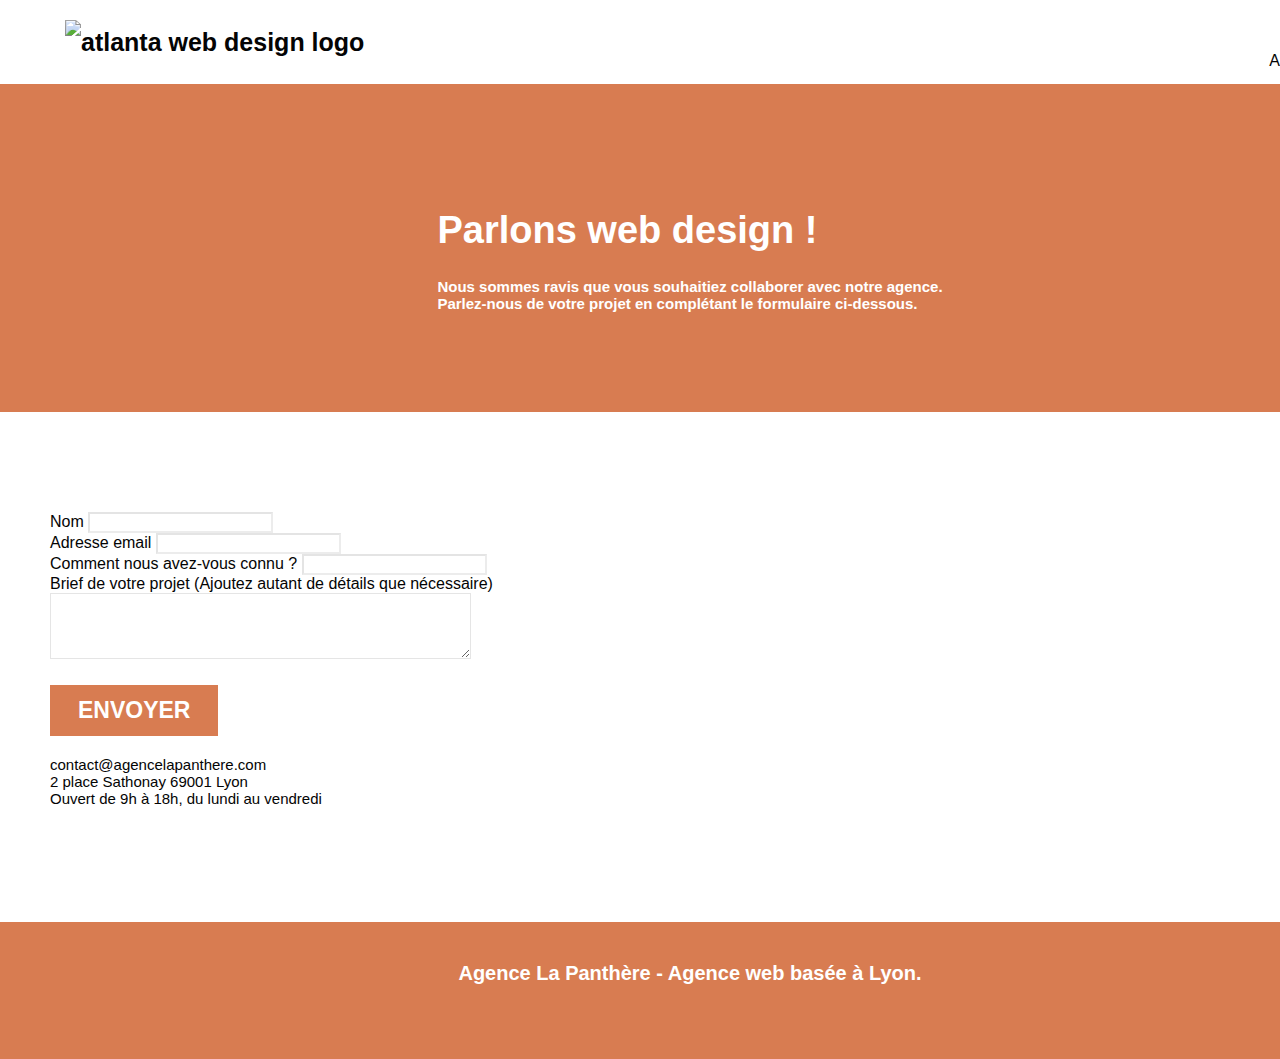
==== contact.html @ 8d42b5ab "mediaqueries" ====
<!doctype html>
<html lang="fr">
<head>
    <meta charset="utf-8">
    <meta name="keywords" content=" agence design lyon, web design, graphistes, graphiste, entrepreneurs créatifs, identité visuelle, comment for web design, comment apprendre le web design, comment faire du web design, comment faire responsive web design, comment réaliser un web design, comment créer un design web avec photoshop, comment faire un site web design, comment créer un site web design, outil web design, pourquoi choisir le design, qu'est ce que web design, qui crée des sites internet, le web design c'est quoi">
    <meta name="description" content="L'agence la Panthère, située à Lyon, est une agence de web design qui aide les entreprises à devenir attractives et visibles sur Internet.">
    <meta name="viewport" content="width=device-width, initial-scale=1.0, viewport-fit=cover">
	<meta name="robots" content=" index, follow"/>
    <link rel="shortcut icon" type="image/png" href="favicon.jpg">
    
	<link rel="stylesheet" type="text/css" href="./css/bootstrap.min.css">
	<link rel="stylesheet" type="text/css" href="style.css">
	<link rel="stylesheet" type="text/css" href="./css/font-awesome.min.css">
	<link rel="stylesheet" type="text/css" href="./css/et-line.min.css">

	
    
	<script src="./js/jquery-2.1.0.min.js"></script>
	<script src="./js/bootstrap.min.js"></script>
	<script src="./js/blocs.min.js"></script>
	<script src="./js/jqBootstrapValidation.js"></script>
	<script src="./js/formHandler.js"></script>
	
    <title>Contact</title>
 
</head>
<body>

<div class="page-container">
    
	<header>
		<div class="bloc bgc-white l-bloc " id="bloc-0">
			<div class="container bloc-sm">
				<nav class="navbar row">
					<div class="navbar-header">
						<a class="navbar-brand" href="index.html"><img src="img/agence-la-panthere-monochrome.webp" alt="atlanta web design logo" width="217" height="40" /></a>						</button>
					</div>
					<div class="collapse navbar-collapse navbar-1 special-dropdown-nav">
						<ul class="site-navigation nav navbar-nav contact">
							<li class="navcontact">
								<a href="index.html">Accueil</a>
							</li>
							<li class="navcontact">
								<a href="contact.html">Contact</a>
							</li>
						</ul>
					</div>
				</nav>
			</div>
		</div>
	</header>

	<main>
		<div class="bloc bg-dots-bg bg-repeat bgc-atomic-tangerine d-bloc bloc-bg-texture texture-paper" id="bloc-6">
			<div class="container bloc-lg">
				<div class="row">
					<div class="col-sm-12">
						<h1 class="text-center hero-bloc-text otc-white">
							Parlons web design !
						</h1>
						<p class="text-center mg-lg otc-white tight-width-whitespace">
							Nous sommes ravis que vous souhaitiez collaborer avec notre agence.<br>
							Parlez-nous de votre projet en complétant le formulaire ci-dessous.
						</p>
					</div>
				</div>
			</div>
		</div>

		<div class="bloc bgc-white l-bloc" id="bloc-7">
			<div class="container bloc-lg">
				<div class="row">
					<div class="col-sm-6">
						<form id="form_1" novalidate success-msg="Your message has been sent." fail-msg="Sorry it seems that our mail server is not responding, Sorry for the inconvenience!">
							<div class="form-group">
								<label for="name">
									Nom
								</label>
								<input id="name" class="form-control" required />
							</div>
							<div class="form-group">
								<label for="email">
									Adresse email
								</label>
								<input id="email" class="form-control" type="email" required />
							</div>
							<div class="form-group">
								<label for="knowus">
									Comment nous avez-vous connu ?
								</label>
								<input id="knowus" class="form-control" type="email" required id="input_504" />
							</div>
							<div class="form-group">
								<label for="message">
									Brief de votre projet (Ajoutez autant de détails que nécessaire)<br>
								</label><textarea id="message" class="form-control" rows="4" cols="50" required></textarea>
							</div> 
							<button class="bloc-button btn btn-lg btn-block cta-hero btn-atomic-tangerine" type="submit">
								Envoyer
							</button>
						</form>
					</div>
					<div class="col-sm-6">
						<p>
							contact@agencelapanthere.com<br>2 place Sathonay 69001 Lyon<br>Ouvert de 9h à 18h, du lundi au vendredi<br>
						</p>
					</div>
				</div>
			</div>
		</div>

	<footer>
		<div class="bloc bgc-atomic-tangerine d-bloc" id="bloc-8">
			<div class="container bloc-sm">
				<div class="row">
					<div class="col-sm-12">
						<p class="text-center white">
							Agence La Panthère - Agence web basée à Lyon.<br>
						</p>
						<div class="row row-no-gutters social">
							<div class="col-sm-3">
								<div class="text-center">
									<a class="social" href="index.html" aria-label="twitter"><span class="fa fa-twitter icon-md"></span></a>
								</div>
							</div>
							<div class="col-sm-3">
								<div class="text-center">
									<a class="social" href="index.html" aria-label="facebook"><span class="fa fa-facebook icon-md"></span></a>
								</div>
							</div>
							<div class="col-sm-3">
								<div class="text-center">
									<a class="social" href="index.html" aria-label="dribbble"><span class="fa fa-dribbble icon-md"></span></a>
								</div>
							</div>
							<div class="col-sm-3">
								<div class="text-center">
									<a class="social" href="index.html" aria-label="instagram"><span class="fa fa-instagram icon-md"></span></a>
								</div>
							</div>
						</div>
					</div>
				</div>
			</div>
		</div>
	</footer>

</div>

    

</body>
</html>
---- style.css ----
body {
    margin: 0;
    padding: 0;
    background: #FFF;
    overflow-x: hidden;
    -webkit-font-smoothing: antialiased;
    -moz-osx-font-smoothing: grayscale;
}

a,
button {
    transition: all .3s ease-in-out;
    outline: none!important;
}

a:hover {
    text-decoration: none;
    cursor: pointer;
}

#page-loading-blocs-notifaction {
    position: fixed;
    top: 0;
    bottom: 0;
    width: 100%;
    z-index: 100000;
    background: #FFFFFF url("img/pageload-spinner.gif") no-repeat center center;
}

.bloc {
    width: 100%;
    clear: both;
    background: 50% 50% no-repeat;
    padding: 0 50px;
    -webkit-background-size: cover;
    -moz-background-size: cover;
    -o-background-size: cover;
    background-size: cover;
    position: relative;
}

.bloc .container {
    padding-left: 0;
    padding-right: 0;
}

.bloc-lg {
    padding: 100px 50px;
}

.bloc-md {
    padding: 50px;
}

.bloc-sm {
    padding: 20px 50px;
}

.bg-center,
.bg-l-edge,
.bg-r-edge,
.bg-t-edge,
.bg-b-edge,
.bg-tl-edge,
.bg-bl-edge,
.bg-tr-edge,
.bg-br-edge,
.bg-repeat {
    -webkit-background-size: auto!important;
    -moz-background-size: auto!important;
    -o-background-size: auto!important;
    background-size: auto!important;
}

.bg-repeat {
    background: repeat;
}

.bg-t-edge {
    background: top no-repeat;
}

.bloc-bg-texture::before {
    content: "";
    background-size: 2px 2px;
    position: absolute;
    top: 0;
    bottom: 0;
    left: 0;
    right: 0;
}

.texture-paper::before {
    background: url("img/texture-paper.webp");
    background-size: 280px 280px;
    opacity: 0.5;
}

.b-parallax {
    background-attachment: fixed;
}

.d-bloc {
    color: rgba(255, 255, 255, .7);
}

.d-bloc button:hover {
    color: rgba(255, 255, 255, .9);
}

.d-bloc .icon-round,
.d-bloc .icon-square,
.d-bloc .icon-rounded,
.d-bloc .icon-semi-rounded-a,
.d-bloc .icon-semi-rounded-b {
    border-color: rgba(255, 255, 255, .9);
}

.d-bloc .divider-h span {
    border-color: rgba(255, 255, 255, .2);
}

.d-bloc .a-btn,
.d-bloc .navbar a,
.d-bloc .navbar-brand,
.d-bloc a .icon-sm,
.d-bloc a .icon-md,
.d-bloc a .icon-lg,
.d-bloc a .icon-xl,
.d-bloc h1 a,
.d-bloc h2 a,
.d-bloc h3 a,
.d-bloc h4 a,
.d-bloc h5 a,
.d-bloc h6 a,
.d-bloc p a {
    color: rgba(255, 255, 255, .6);
}

.d-bloc .a-btn:hover,
.d-bloc .navbar a:hover,
.d-bloc .navbar-brand:hover,
.d-bloc a:hover .icon-sm,
.d-bloc a:hover .icon-md,
.d-bloc a:hover .icon-lg,
.d-bloc a:hover .icon-xl,
.d-bloc h1 a:hover,
.d-bloc h2 a:hover,
.d-bloc h3 a:hover,
.d-bloc h4 a:hover,
.d-bloc h5 a:hover,
.d-bloc h6 a:hover,
.d-bloc p a:hover {
    color: rgba(255, 255, 255, 1);
}

.d-bloc .navbar-toggle .icon-bar {
    background: rgba(255, 255, 255, 1);
}

.d-bloc .btn-wire,
.d-bloc .btn-wire:hover {
    color: rgba(255, 255, 255, 1);
    border-color: rgba(255, 255, 255, 1);
}

.d-bloc .panel {
    color: rgba(0, 0, 0, .5);
}

.d-bloc .panel button:hover {
    color: rgba(0, 0, 0, .7);
}

.d-bloc .panel icon {
    border-color: rgba(0, 0, 0, .7);
}

.d-bloc .panel .divider-h span {
    border-color: rgba(0, 0, 0, .1);
}

.d-bloc .panel .a-btn {
    color: rgba(0, 0, 0, .6);
}

.d-bloc .panel .a-btn:hover {
    color: rgba(0, 0, 0, 1);
}

.d-bloc .panel .btn-wire,
.d-bloc .panel .btn-wire:hover {
    color: rgba(0, 0, 0, .7);
    border-color: rgba(0, 0, 0, .3);
}

.d-bloc .panel,
.l-bloc {
    color: rgba(0, 0, 0, .5);
}

.d-bloc .panel button:hover,
.l-bloc button:hover {
    color: rgba(0, 0, 0, .7);
}

.l-bloc .icon-round,
.l-bloc .icon-square,
.l-bloc .icon-rounded,
.l-bloc .icon-semi-rounded-a,
.l-bloc .icon-semi-rounded-b {
    border-color: rgba(0, 0, 0, .7);
}

.d-bloc .panel .divider-h span,
.l-bloc .divider-h span {
    border-color: rgba(0, 0, 0, .1);
}

.d-bloc .panel .a-btn,
.l-bloc .a-btn,
.l-bloc .navbar a,
.l-bloc .navbar-brand,
.l-bloc a .icon-sm,
.l-bloc a .icon-md,
.l-bloc a .icon-lg,
.l-bloc a .icon-xl,
.l-bloc h1 a,
.l-bloc h2 a,
.l-bloc h3 a,
.l-bloc h4 a,
.l-bloc h5 a,
.l-bloc h6 a,
.l-bloc p a {
    color: rgba(0, 0, 0, .6);
}

.d-bloc .panel .a-btn:hover,
.l-bloc .a-btn:hover,
.l-bloc .navbar a:hover,
.l-bloc .navbar-brand:hover,
.l-bloc a:hover .icon-sm,
.l-bloc a:hover .icon-md,
.l-bloc a:hover .icon-lg,
.l-bloc a:hover .icon-xl,
.l-bloc h1 a:hover,
.l-bloc h2 a:hover,
.l-bloc h3 a:hover,
.l-bloc h4 a:hover,
.l-bloc h5 a:hover,
.l-bloc h6 a:hover,
.l-bloc p a:hover {
    color: rgba(0, 0, 0, 1);
}

.l-bloc .navbar-toggle .icon-bar {
    color: rgba(0, 0, 0, .6);
}

.d-bloc .panel .btn-wire,
.d-bloc .panel .btn-wire:hover,
.l-bloc .btn-wire,
.l-bloc .btn-wire:hover {
    color: rgba(0, 0, 0, .7);
    border-color: rgba(0, 0, 0, .3);
}

.voffset {
    margin-top: 30px;
}

.voffset-lg {
    margin-top: 80px;
}

.row-no-gutters {
    margin-right: 0;
    margin-left: 0;
}

.row.row-no-gutters > [class^="col-"],
.row.row-no-gutters > [class*=" col-"] {
    padding-right: 0;
    padding-left: 0;
}

#bloc-1-hero h1 {
    font-size: 50px;
    font-weight: bold;
}

.navbar {
    margin-bottom: 0;
    z-index: 1;
}

.navbar-brand {
    height: auto;
    padding: 3px 15px;
    font-size: 25px;
    font-weight: normal;
    font-weight: 600;
    line-height: 44px;
}

.navbar-brand img {
    max-height: 200px;
    margin: 0 5px 0 0;
    display: inline;
}

.navbar-brand img[src$=svg] {
    min-width: 100px;
}

.nav-center .navbar-brand img {
    margin: 0;
}

.navbar .nav {
    padding-top: 2px;
    margin-right: -16px;
    float: right;
    z-index: 1; 
}

.nav > li {
    float: left;
    margin-top: 4px;
    font-size: 16px;
    list-style: none;
    
}

.navbar-nav .open .dropdown-menu > li > a {
    text-align: inherit;
}

.nav > li a:hover,
.nav > li a:focus {
    background: transparent;
}

.navbar-toggle {
    margin: 10px 10px 0 0;
    border: 0px;
}

.navbar-toggle:hover {
    background: transparent!important;
}

.navbar-toggle .icon-bar {
    background-color: rgba(0, 0, 0, .5);
    width: 26px;
}

.nav-invert .navbar .nav {
    float: left;
}

.nav-invert .navbar-header,
.nav-invert .navbar-brand {
    float: right;
    position: relative;
    z-index: 2;
}

@media (min-width: 768px) {
    .site-navigation {
        position: absolute;
        top: 50%;
        right: 20px;
        transform: translate(0, -50%);
        -webkit-transform: translateY(-50%);
    }
    .nav > li .dropdown-menu a,
    .nav > li .dropdown-menu a:hover {
        color: #484848;
    }
    .nav-invert .site-navigation {
        left: 0;
        right: 0;
    }
    .nav-center {
        text-align: center;
    }
    .nav-center .navbar-header {
        width: 100%;
    }
    .nav-center .navbar-header,
    .nav-center .navbar-brand,
    .nav-center .nav > li {
        float: none;
        display: inline-block;
    }
    .nav-center .site-navigation {
        position: relative;
        width: 100%;
        right: 0;
        margin-right: 0px;
        margin-top: 20px;
    }
    .nav-center.mini-nav .navbar-toggle {
        float: none;
        margin: 10px auto 0;
    }
}

.nav > li > .dropdown a {
    background: none!important;
    display: block;
    padding: 14px 15px;
}

nav .caret {
    margin: 0 5px;
}

.dropdown-menu .dropdown-menu {
    top: -8px;
    left: 100%;
}

.dropdown-menu .dropmenu-flow-right {
    top: 100%;
    left: 0;
    margin-left: -1px;
    border-top-left-radius: 0;
    border-top-right-radius: 0;
}

.dropdown-menu .dropdown span {
    border: 4px solid black;
    border-top-color: transparent;
    border-right-color: transparent;
    border-bottom-color: transparent;
    margin: 6px -5px 0 0!important;
    float: right;
}

.mg-md {
    margin-top: 10px;
    margin-bottom: 20px;
}

.mg-lg {
    margin-top: 10px;
    margin-bottom: 40px;
}

.btn {
    margin: 0 5px 5px 0;
}

.btn.pull-right {
    margin: 0 0 5px 5px;
}

.btn-d,
.btn-d:hover,
.btn-d:focus {
    color: #FFF;
    background: rgba(0, 0, 0, .3);
}

button {
    outline: none!important;
}

.btn-rd {
    border-radius: 40px;
}

.btn-clean {
    border: 1px solid rgba(0, 0, 0, .08);
    border-bottom-color: rgba(0, 0, 0, .1);
    text-shadow: 0 1px 0 rgba(0, 0, 1, .1);
    box-shadow: 0 1px 3px rgba(0, 0, 1, .25), inset 0 1px 0 0 rgba(255, 255, 255, .15);
}

.icon-md {
    font-size: 30px!important;
}

.icon-lg {
    font-size: 60px!important;
}

.sm-shadow {
    text-shadow: 0 1px 2px rgba(0, 0, 0, .3);
}

.panel-sq,
.panel-sq .panel-heading,
.panel-sq .panel-footer {
    border-radius: 0;
}

.panel-rd {
    border-radius: 30px;
}

.panel-rd .panel-heading {
    border-radius: 29px 29px 0 0;
}

.panel-rd .panel-footer {
    border-radius: 0 0 29px 29px;
}

.form-control {
    border-color: rgba(0, 0, 0, .1);
    box-shadow: none;
}

.scrollToTop {
    width: 40px;
    height: 40px;
    position: fixed;
    bottom: 20px;
    right: 20px;
    opacity: 0;
    z-index: 500;
    transition: all .3s ease-in-out;
}

.scrollToTop span {
    margin-top: 6px;
}

.showScrollTop {
    font-size: 14px;
    opacity: 1;
}

a[data-lightbox] {
    position: relative;
    display: block;
    text-align: center;
}

a[data-lightbox]:hover::before {
    content: "+";
    font-family: "HelveticaNeue-Light", "Helvetica Neue Light", "Helvetica Neue", Helvetica, Arial;
    font-size: 32px;
    width: 50px;
    height: 50px;
    margin-left: -25px;
    border-radius: 50%;
    background: rgba(0, 0, 0, .6);
    color: #FFF;
    font-weight: 100;
    z-index: 1;
    position: absolute;
    top: 50%;
    transform: translateY(-50%);
    -webkit-transform: translateY(-50%);
}

a[data-lightbox]:hover img {
    opacity: 0.6;
    -webkit-animation-fill-mode: none;
    animation-fill-mode: none;
}

#lightbox-modal {
    display: flex;
    align-items: center;
}

#lightbox-modal .modal-dialog {
    width: 90%;
    max-width: 900px;
    margin: 0 auto 0;
}

#lightbox-modal .modal-dialog img {
    max-height: 90vh;
    margin: 0 auto;
}

.lightbox-caption {
    padding: 20px;
    color: #FFF;
    background: rgba(0, 0, 0, .5);
    position: absolute;
    left: 15px;
    right: 15px;
    bottom: 5px;
}

.close-lightbox {
    color: #FFF;
    font-size: 30px;
    position: absolute;
    top: 20px;
    right: 20px;
    z-index: 20;
    background: rgba(0, 0, 0, .5);
    border: none;
    line-height: 30px;
    padding: 0 9px 5px;
    opacity: 0.3;
}

.close-lightbox:hover,
.next-lightbox:hover,
.prev-lightbox:hover {
    opacity: 1.0;
    color: #FFF;
}

.next-lightbox,
.prev-lightbox {
    font-size: 20px;
    color: rgba(255, 255, 255, .9);
    background: rgba(0, 0, 0, .5);
    transition: all .2s ease-in-out;
    position: absolute;
    top: 45%;
    z-index: 1;
    opacity: 0.4;
}

.next-lightbox {
    padding: 6px 8px 1px 13px;
    right: 25px;
}

.prev-lightbox {
    padding: 6px 13px 1px 10px;
    left: 25px;
}

.snapshot-lb .modal-body {
    padding-bottom: 45px;
}

.snapshot-lb .lightbox-caption {
    padding: 0;
    color: rgba(0, 0, 0, .5);
    background: none;
}

h1,
h2,
h3,
h4,
h5,
h6,
p,
label,
.btn,
a,
q {
    font-family: "helvetica",Arial, Helvetica, sans-serif;
    font-weight: 400;
    color: #040404!important;
}



.hero-bloc-text {
    font-size: 38px;
}

.hero-bloc-text-sub {
    font-size: 36px;
}

.statement-bloc-text {
    line-height: 26px;
    font-style: italic;
    font-size: 20px;
    text-align: center;
    font-weight: lighter;
    max-width: 520px;
    margin: auto auto auto auto;
}

p {
    font-size: 15px;
}

q {
    font-size: 20px;
}

.tight-width-whitespace {
    max-width: 600px;
    margin: auto auto auto auto;
}

.tight-width-space {
    max-width: 870px;
    margin: auto auto auto auto;
}

.h1 {
    font-size: 20px;
    font-family: "Open Sans",Arial, Helvetica, sans-serif;
}

.cta-hero {
    margin-top: 22px;
    color: #FFFFFF!important;
    text-transform: uppercase;
    padding: 12px 28px 12px 28px;
    font-size: 23px;
    font-weight: 700;
}

.social {
    max-width: 400px;
    margin: auto auto auto auto;
}

h2 {
    font-size: 25px;
    line-height: 1.4em;
}

h3 {
    font-size: 15px;
    text-transform: uppercase;
    font-weight: 700;
    color: #333333!important;
}

.med-width-whitespace {
    max-width: 800px;
    margin: auto auto auto auto;
    box-shadow: 0px 0px 0px #000000;
}


h4 {
    color: #333333!important;
}

.icons {
    margin-bottom: 14px;
    margin-top: 24px;
}

.white {
    color: #FFFFFF!important;
    font-weight: bold;
}

.portfolio-thumb {
    margin-bottom: 24px;
    width: 300px;
    height: auto;
   
}

.portfolio-row {
    margin-bottom: 44px;
    margin-top: 50px; 
    align-items: center;
}

.avatar {
    box-shadow: 0px 4px 9px rgba(0, 0, 0, 0.3);
}

.black-background {
    background-color: rgba(165, 147, 99, 0.7);
    padding: 40px 40px 40px 40px;
}

.white-background {
    background-color: rgba(165, 147, 99, 0.374);
    padding: 40px 40px 40px 40px;
}

.bold-link {
    font-weight: 900;
    text-decoration: underline!important;
}

.bgc-white {
    background-color: #FFFFFF;
}

.bgc-dark-slate-blue {
    background-color: #364577;
}

.bgc-atomic-tangerine {
    background-color: #d87c51;
    display: flex;
    flex-direction: column;
    justify-content: center;
    align-items: center;
}

.tc-white {
    color: #F3976C!important;
    font-weight: bold;
}

.otc-white {
    color: white!important;
}

#bloc-6 .col-sm-12 h1,
#bloc-6 .col-sm-12  p {
    font-weight: bold;
    position: relative;
}

#bloc-5-cta .row {
    position:relative;
}

.btn-atomic-tangerine {
    background: #d87c51;
    color: #FFFFFF!important;
    border: none;
}

.btn-atomic-tangerine:hover {
    background: #c27956!important;
    color: #FFFFFF!important;
}

.ltc-white {
    color: #FFFFFF!important;
}

.ltc-white:hover {
    color: #cccccc!important;
}

.ltc-atomic-tangerine {
    color: #d87c51!important;
}

.ltc-atomic-tangerine:hover {
    color: #c27956!important;
}

.icon-dark-slate-blue {
    color: #364577!important;
    border-color: #364577!important;
}

.bg-dots-bg {
    background-image: url("img/dots-bg.webp");
}

.bg-lines-h2-bg {
    background-image: url("img/lines-h2-bg.webp");
}

.bg-banniere {
    background-image: url("img/agence-la-pantherefond.webp");
}

.bg-presentation {
    background-image: url("img/image-de-presentation.webp");
}

footer ul {
    color: white !important;
    list-style-type: none;
    display: flex;
    align-items: center;
    justify-content: center;
}

footer .row {
    display: flex;
    flex-direction: row;
    justify-content: center;
    align-items: center;
}

footer a, 
footer p,
footer h2 {
    color: white !important;       
    padding: 0 20px 0 20px;
    font-size: 20px;    
    margin-right: auto;
    margin-left: auto;
    text-align: center;
}

footer .col-sm-4 {
    padding: 0; 

}

a {
    text-decoration: none;
}

footer h2 {
    font-weight: bold;
}

@media (max-width: 1024px) {
    .bloc {
        padding-left: 20px;
        padding-right: 20px;
    }
    .bloc.full-width-bloc,
    .bloc-tile-2.full-width-bloc .container,
    .bloc-tile-3.full-width-bloc .container,
    .bloc-tile-4.full-width-bloc .container {
        padding-left: 0;
        padding-right: 0;
    }
}

@media (max-width: 992px) and (min-width: 768px) {
    .navbar .nav {
        max-width: 80%
    }
    .nav-center.navbar .nav {
        max-width: 100%
    }
}

@media only screen and (min-device-width: 768px) and (max-device-width: 1024px) and (orientation: landscape) {
    .b-parallax {
        background-attachment: scroll;
    }
}

@media only screen and (min-device-width: 1024px) and (max-device-width: 1366px) and (-webkit-min-device-pixel-ratio: 1.5) {
    .b-parallax {
        background-attachment: scroll;
    }
}

@media (min-width: 768px) and (max-width: 991px) {
    .container {
        width: 100%;
    }
    .b-parallax {
        background-attachment: scroll;
    }
    .page-container,
    #hero-bloc {
        overflow-x: hidden;
        position: relative;
    }
    .bloc {
        padding-left: constant(safe-area-inset-left);
        padding-right: constant(safe-area-inset-right);
    }
    .bloc-group,
    .bloc-group .bloc {
        display: block;
        width: 100%;
    }
    .bloc-fill-screen .fill-bloc-top-edge,
    .bloc-fill-screen .fill-bloc-bottom-edge {
        padding: 0 20px;
        padding-left: constant(safe-area-inset-left);
        padding-right: constant(safe-area-inset-right);
    }

}



@media (max-width: 767px) {
    .page-container {
        overflow-x: hidden;
        position: relative;
    }

    .portfolio-thumb {
        margin-left: auto;
        margin-right: auto;
    }

    h1,
    h2,
    h3,
    h4,
    h5,
    h6,
    p,
    #disqus_thread {
        padding-left: 10px!important;
        padding-right: 10px!important;
        flex-wrap: wrap;
        display: flex;
        align-content: center;
        justify-content: center;
    }
    .b-parallax {
        background-attachment: scroll;
    }
    .navbar .nav {
        padding-top: 0;
        border-top: 1px solid rgba(0, 0, 0, .2);
        float: none!important;
    }
    .navbar.row {
        margin-left: 0;
        margin-right: 0; 
    }
    .site-navigation {
        position: inherit;
        transform: none;
        -webkit-transform: none;
        -ms-transform: none;
    }
    .nav > li {
        margin-top: 0;
        border-bottom: 1px solid rgba(0, 0, 0, .1);
        background: rgba(0, 0, 0, .05);
        text-align: left;
        padding-left: 15px;
        width: 100%;
    }

    .nav > li:hover {
        background: rgba(0, 0, 0, .08);
    }
    .dropdown .dropdown a .caret {
        float: none;
        margin: 5px 0 0 10px!important;
        border: 4px solid black;
        border-bottom-color: transparent;
        border-right-color: transparent;
        border-left-color: transparent;
    }
    #hero-bloc .navbar .nav {
        background: rgba(0, 0, 0, .8);
    }
    #hero-bloc .navbar .nav a {
        color: rgba(255, 255, 255, .6);
    }
    .hero {
        padding: 50px 0;
    }
    .hero-nav {
        left: -1px;
        right: -1px;
    }
    .navbar-collapse {
        padding: 0;
        overflow-x: hidden;
        -webkit-box-shadow: none;
        box-shadow: none;
    }
    .navbar-brand img {
        max-height: 40px;
        width: auto;
    }
    .nav-invert .navbar-header {
        float: none;
        width: 100%;
    }
    .nav-invert .navbar-toggle {
        float: left;
        margin-left: 10px;
    }
    .bloc {
        padding-left: 0;
        padding-right: 0;
    }
    .bloc-xxl,
    .bloc-xl,
    .bloc-lg {
        padding: 40px 0;
    }
    .bloc-sm,
    .bloc-md {
        padding-left: 0;
        padding-right: 0;
    }
    .bloc-tile-2 .container,
    .bloc-tile-3 .container,
    .bloc-tile-4 .container,
    .bloc-fill-screen .fill-bloc-top-edge,
    .bloc-fill-screen .fill-bloc-bottom-edge {
        padding-left: 0;
        padding-right: 0;
    }
    .a-block {
        padding: 0 10px;
    }
    .btn-dwn {
        display: none;
    }
    .voffset {
        margin-top: 5px;
    }
    .voffset-md {
        margin-top: 20px;
    }
    .voffset-lg {
        margin-top: 30px;
    }
    form {
        padding: 5px;
    }
    .close-lightbox {
        display: inline-block;
    }
    .blocsapp-device-iphone5 {
        background-size: 216px 425px;
        padding-top: 60px;
        width: 216px;
        height: 425px;
    }
    .blocsapp-device-iphone5 img {
        width: 180px;
        height: 320px;
    }

    footer .col-sm-4 {
        display: flex;
        flex-wrap: wrap;
       
    }
    footer ul {
        display: flex;
        flex-wrap: wrap;
        flex-direction: column;
        }

    .col-xs-12 {
        padding: 0 30px 0 30px;
    }
    
    #bloc-1-hero h1 {
        font-size: 40px;
    }
        
    .col-sm-12.text-center h2 {
        padding: 0 30px 0 30px;
    }
}



@media (max-width: 767px) {
    .bloc-mob-center-text {
        text-align: center;
    }
}
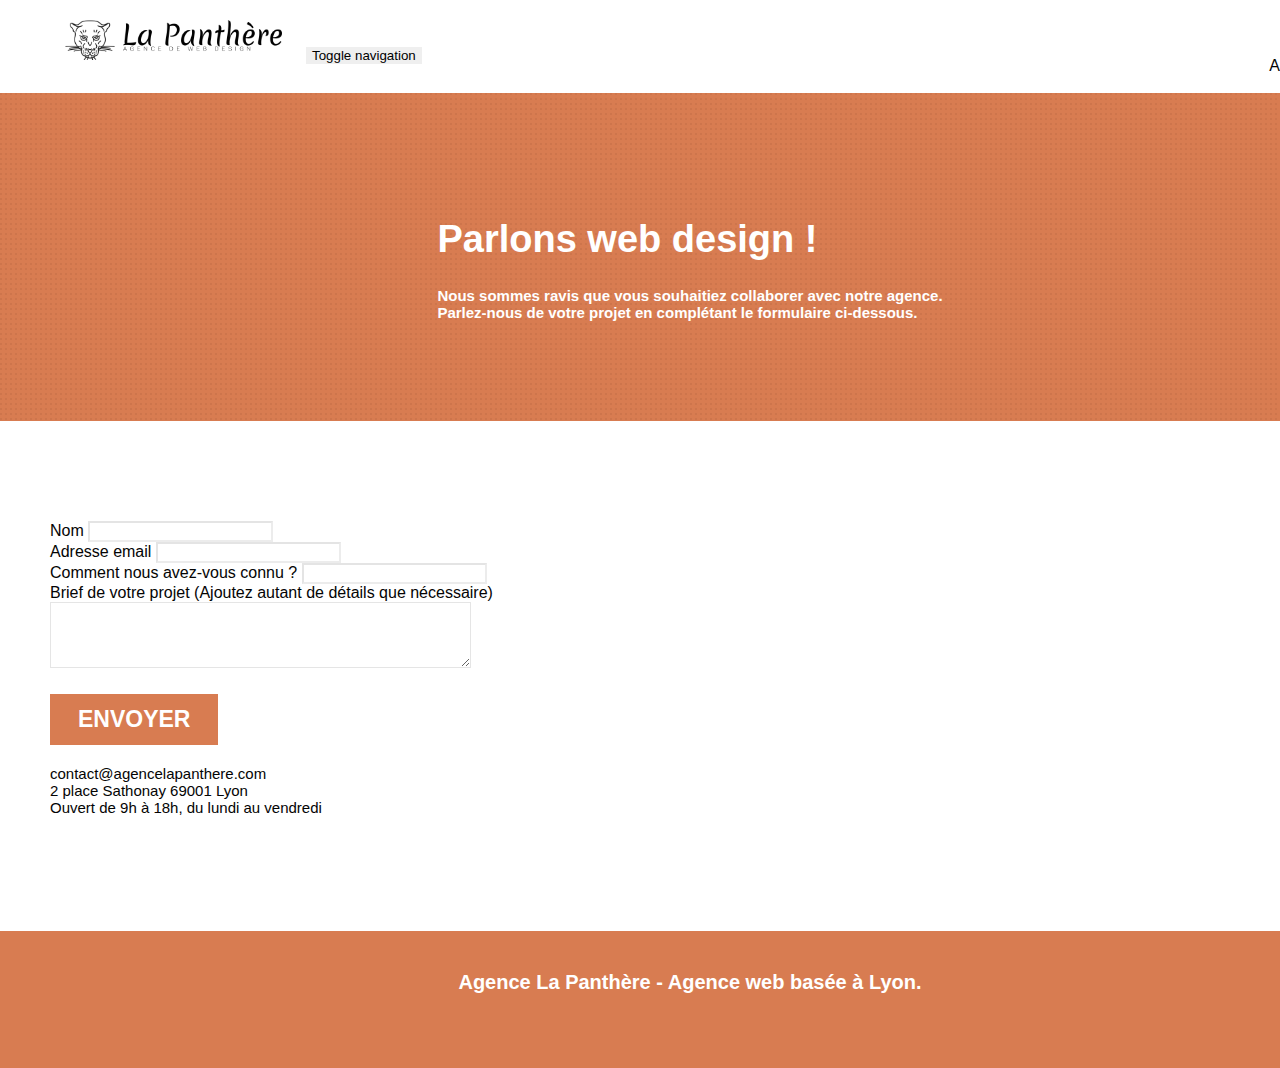
==== commit e18efeed: "ajoutboutonbarnav" ====
--- a/contact.html
+++ b/contact.html
@@ -34,6 +34,9 @@
 				<nav class="navbar row">
 					<div class="navbar-header">
 						<a class="navbar-brand" href="index.html"><img src="img/agence-la-panthere-monochrome.webp" alt="atlanta web design logo" width="217" height="40" /></a>						</button>
+						<button id="nav-toggle" type="button" class="ui-navbar-toggle navbar-toggle" data-toggle="collapse" data-target=".navbar-1">
+							<span class="sr-only">Toggle navigation</span><span class="icon-bar"></span><span class="icon-bar"></span><span class="icon-bar"></span>
+						</button>
 					</div>
 					<div class="collapse navbar-collapse navbar-1 special-dropdown-nav">
 						<ul class="site-navigation nav navbar-nav contact">
@@ -109,6 +112,8 @@
 			</div>
 		</div>
 
+<a class="bloc-button btn btn-d scrollToTop" onclick="scrollToTarget('1')"><span class="fa fa-chevron-up"></span></a>
+
 	<footer>
 		<div class="bloc bgc-atomic-tangerine d-bloc" id="bloc-8">
 			<div class="container bloc-sm">
--- a/style.css
+++ b/style.css
@@ -751,10 +751,16 @@
 
 .portfolio-thumb {
     margin-bottom: 24px;
-    width: 300px;
-    height: auto;
-   
-}
+    width: 270px;
+    height: 290px;
+    margin-left: auto;
+    margin-right: auto;
+}
+.col-sm-6 img {
+    width: 270px;
+    height: 290px;
+}
+
 
 .portfolio-row {
     margin-bottom: 44px;
@@ -883,7 +889,7 @@
 footer p,
 footer h2 {
     color: white !important;       
-    padding: 0 20px 0 20px;
+    padding: 0 48px 0 48px;
     font-size: 20px;    
     margin-right: auto;
     margin-left: auto;
@@ -891,8 +897,8 @@
 }
 
 footer .col-sm-4 {
-    padding: 0; 
-
+    padding: 0px; 
+    margin: 8px;
 }
 
 a {
@@ -1122,13 +1128,18 @@
     footer .col-sm-4 {
         display: flex;
         flex-wrap: wrap;
-       
-    }
+        justify-content: center;
+        align-items: center;
+        flex-direction: column;
+        padding-left: 0;
+    }
+
     footer ul {
         display: flex;
         flex-wrap: wrap;
         flex-direction: column;
-        }
+        padding-left: 0;
+    }
 
     .col-xs-12 {
         padding: 0 30px 0 30px;
@@ -1141,12 +1152,13 @@
     .col-sm-12.text-center h2 {
         padding: 0 30px 0 30px;
     }
-}
-
-
-
-@media (max-width: 767px) {
+
+    .tight-width-whitespace {
+        margin-bottom: 10px;
+        margin-top: 10px;
+    }    
+    
     .bloc-mob-center-text {
         text-align: center;
     }
-}+}
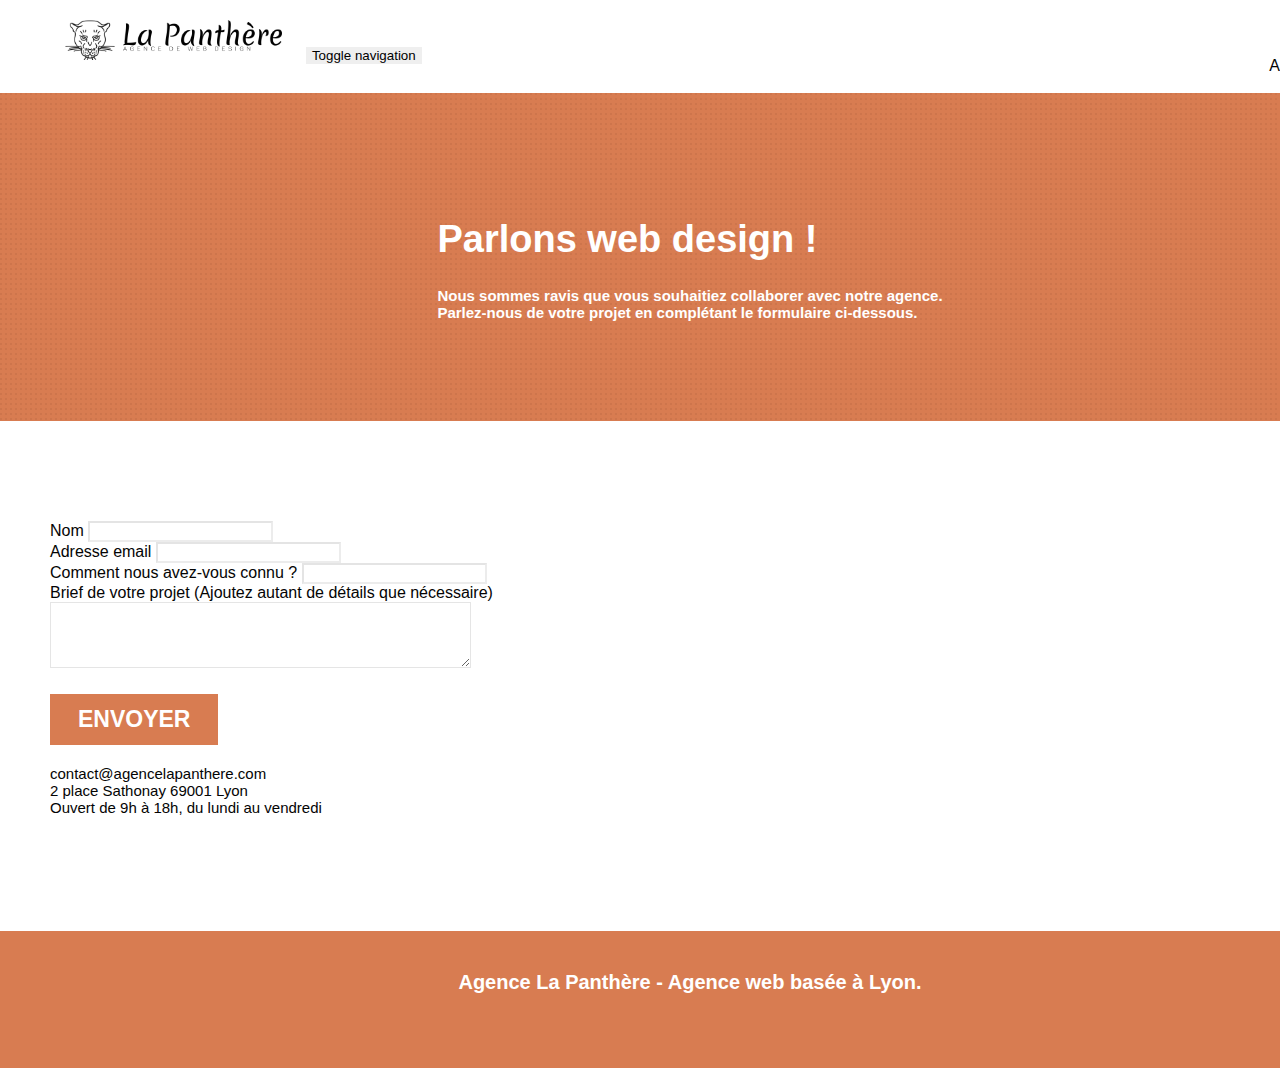
==== commit 76bda1b7: "w3validator" ====
--- a/contact.html
+++ b/contact.html
@@ -33,7 +33,7 @@
 			<div class="container bloc-sm">
 				<nav class="navbar row">
 					<div class="navbar-header">
-						<a class="navbar-brand" href="index.html"><img src="img/agence-la-panthere-monochrome.webp" alt="atlanta web design logo" width="217" height="40" /></a>						</button>
+						<a class="navbar-brand" href="index.html"><img src="img/agence-la-panthere-monochrome.webp" alt="lyon web design logo" height="40" /></a>
 						<button id="nav-toggle" type="button" class="ui-navbar-toggle navbar-toggle" data-toggle="collapse" data-target=".navbar-1">
 							<span class="sr-only">Toggle navigation</span><span class="icon-bar"></span><span class="icon-bar"></span><span class="icon-bar"></span>
 						</button>
@@ -74,7 +74,7 @@
 			<div class="container bloc-lg">
 				<div class="row">
 					<div class="col-sm-6">
-						<form id="form_1" novalidate success-msg="Your message has been sent." fail-msg="Sorry it seems that our mail server is not responding, Sorry for the inconvenience!">
+						<form id="form_1">
 							<div class="form-group">
 								<label for="name">
 									Nom
@@ -91,7 +91,7 @@
 								<label for="knowus">
 									Comment nous avez-vous connu ?
 								</label>
-								<input id="knowus" class="form-control" type="email" required id="input_504" />
+								<input id="knowus" class="form-control" type="email" required />
 							</div>
 							<div class="form-group">
 								<label for="message">
@@ -111,6 +111,7 @@
 				</div>
 			</div>
 		</div>
+	</main>
 
 <a class="bloc-button btn btn-d scrollToTop" onclick="scrollToTarget('1')"><span class="fa fa-chevron-up"></span></a>
 
--- a/style.css
+++ b/style.css
@@ -751,14 +751,12 @@
 
 .portfolio-thumb {
     margin-bottom: 24px;
-    width: 270px;
-    height: 290px;
     margin-left: auto;
     margin-right: auto;
 }
 .col-sm-6 img {
-    width: 270px;
-    height: 290px;
+    width: 100%;
+    height: auto;
 }
 
 
@@ -932,13 +930,13 @@
     }
 }
 
-@media only screen and (min-device-width: 768px) and (max-device-width: 1024px) and (orientation: landscape) {
+@media only screen and (min-width: 768px) and (max-width: 1024px) and (orientation: landscape) {
     .b-parallax {
         background-attachment: scroll;
     }
 }
 
-@media only screen and (min-device-width: 1024px) and (max-device-width: 1366px) and (-webkit-min-device-pixel-ratio: 1.5) {
+@media only screen and (min-width: 1024px) and (max-width: 1366px) and (-webkit-min-device-pixel-ratio: 1.5) {
     .b-parallax {
         background-attachment: scroll;
     }
@@ -956,10 +954,6 @@
         overflow-x: hidden;
         position: relative;
     }
-    .bloc {
-        padding-left: constant(safe-area-inset-left);
-        padding-right: constant(safe-area-inset-right);
-    }
     .bloc-group,
     .bloc-group .bloc {
         display: block;
@@ -968,13 +962,8 @@
     .bloc-fill-screen .fill-bloc-top-edge,
     .bloc-fill-screen .fill-bloc-bottom-edge {
         padding: 0 20px;
-        padding-left: constant(safe-area-inset-left);
-        padding-right: constant(safe-area-inset-right);
-    }
-
-}
-
-
+    }
+}
 
 @media (max-width: 767px) {
     .page-container {
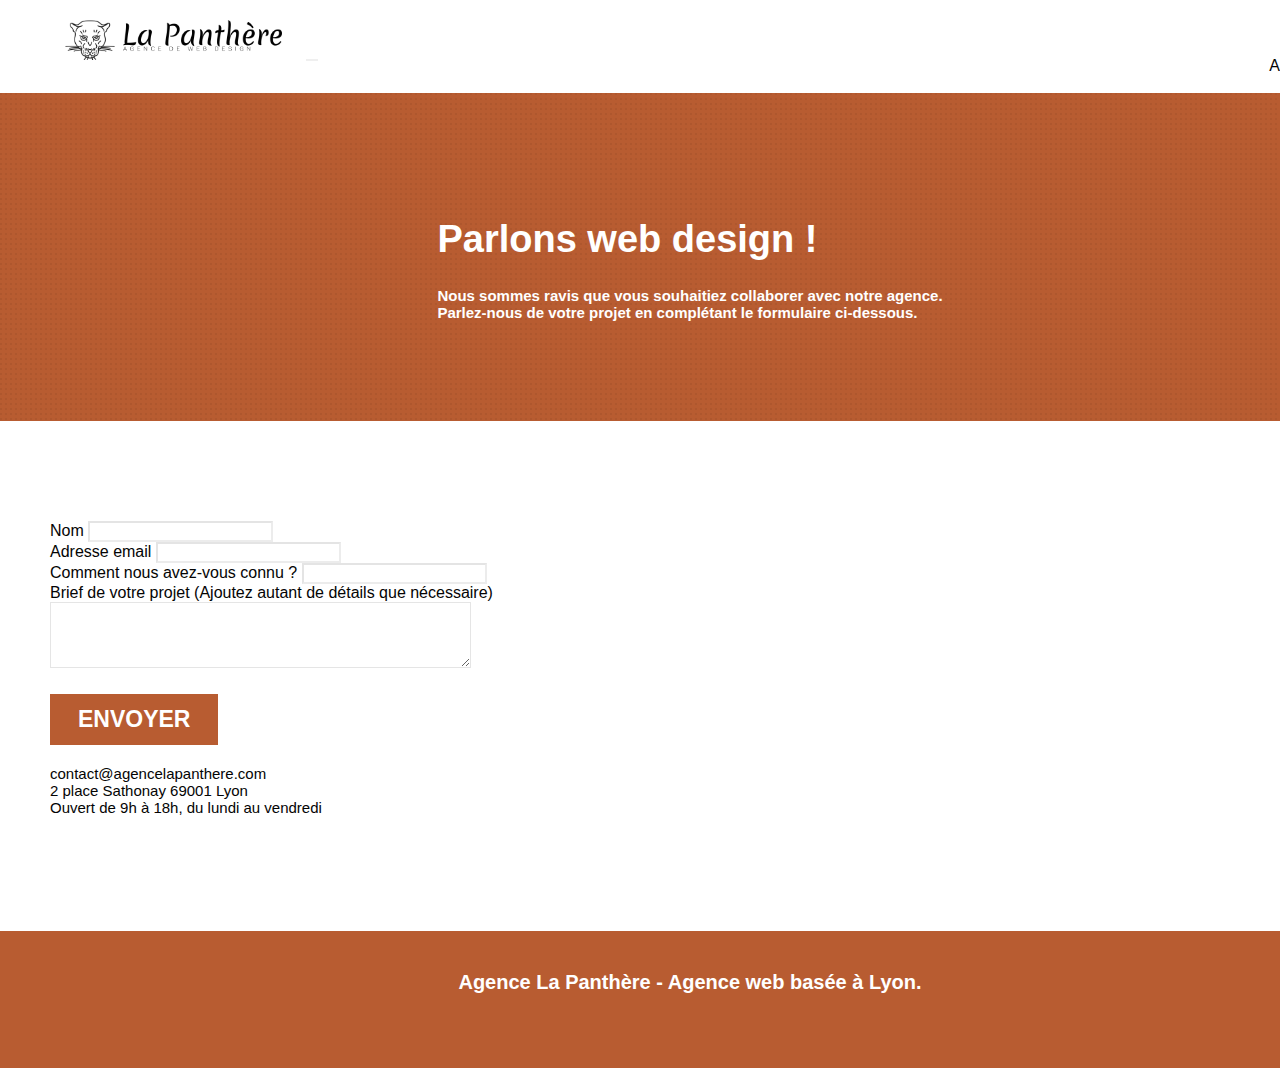
==== commit b1505e5e: "buttonscrollchange" ====
--- a/contact.html
+++ b/contact.html
@@ -15,11 +15,11 @@
 
 	
     
-	<script src="./js/jquery-2.1.0.min.js"></script>
-	<script src="./js/bootstrap.min.js"></script>
-	<script src="./js/blocs.min.js"></script>
-	<script src="./js/jqBootstrapValidation.js"></script>
-	<script src="./js/formHandler.js"></script>
+	<script src="./js/jquery-2.1.0.min.js" defer></script>
+	<script src="./js/bootstrap.min.js" defer></script>
+	<script src="./js/blocs.min.js" defer></script>
+	<script src="./js/jqBootstrapValidation.js" defer></script>
+	<script src="./js/formHandler.js" defer></script>
 	
     <title>Contact</title>
  
@@ -33,9 +33,8 @@
 			<div class="container bloc-sm">
 				<nav class="navbar row">
 					<div class="navbar-header">
-						<a class="navbar-brand" href="index.html"><img src="img/agence-la-panthere-monochrome.webp" alt="lyon web design logo" height="40" /></a>
+						<a class="navbar-brand" href="index.html"><img src="img/agence-la-panthere-monochrome.webp" alt="lyon web design logo" height="40" width="217"/></a>
 						<button id="nav-toggle" type="button" class="ui-navbar-toggle navbar-toggle" data-toggle="collapse" data-target=".navbar-1">
-							<span class="sr-only">Toggle navigation</span><span class="icon-bar"></span><span class="icon-bar"></span><span class="icon-bar"></span>
 						</button>
 					</div>
 					<div class="collapse navbar-collapse navbar-1 special-dropdown-nav">
@@ -113,7 +112,7 @@
 		</div>
 	</main>
 
-<a class="bloc-button btn btn-d scrollToTop" onclick="scrollToTarget('1')"><span class="fa fa-chevron-up"></span></a>
+<a class="bloc-button btn btn-d scrollToTop" href="#"><span class="fa fa-chevron-up"></span></a>
 
 	<footer>
 		<div class="bloc bgc-atomic-tangerine d-bloc" id="bloc-8">
--- a/style.css
+++ b/style.css
@@ -747,6 +747,7 @@
 .white {
     color: #FFFFFF!important;
     font-weight: bold;
+    font-size: 20px;
 }
 
 .portfolio-thumb {
@@ -794,7 +795,7 @@
 }
 
 .bgc-atomic-tangerine {
-    background-color: #d87c51;
+    background-color: #b85c31;
     display: flex;
     flex-direction: column;
     justify-content: center;
@@ -804,6 +805,7 @@
 .tc-white {
     color: #F3976C!important;
     font-weight: bold;
+    font-size: 30px;
 }
 
 .otc-white {
@@ -821,13 +823,13 @@
 }
 
 .btn-atomic-tangerine {
-    background: #d87c51;
+    background: #b85c31;
     color: #FFFFFF!important;
     border: none;
 }
 
 .btn-atomic-tangerine:hover {
-    background: #c27956!important;
+    background: #924f31!important;
     color: #FFFFFF!important;
 }
 
@@ -840,7 +842,7 @@
 }
 
 .ltc-atomic-tangerine {
-    color: #d87c51!important;
+    color: #b85c31!important;
 }
 
 .ltc-atomic-tangerine:hover {
